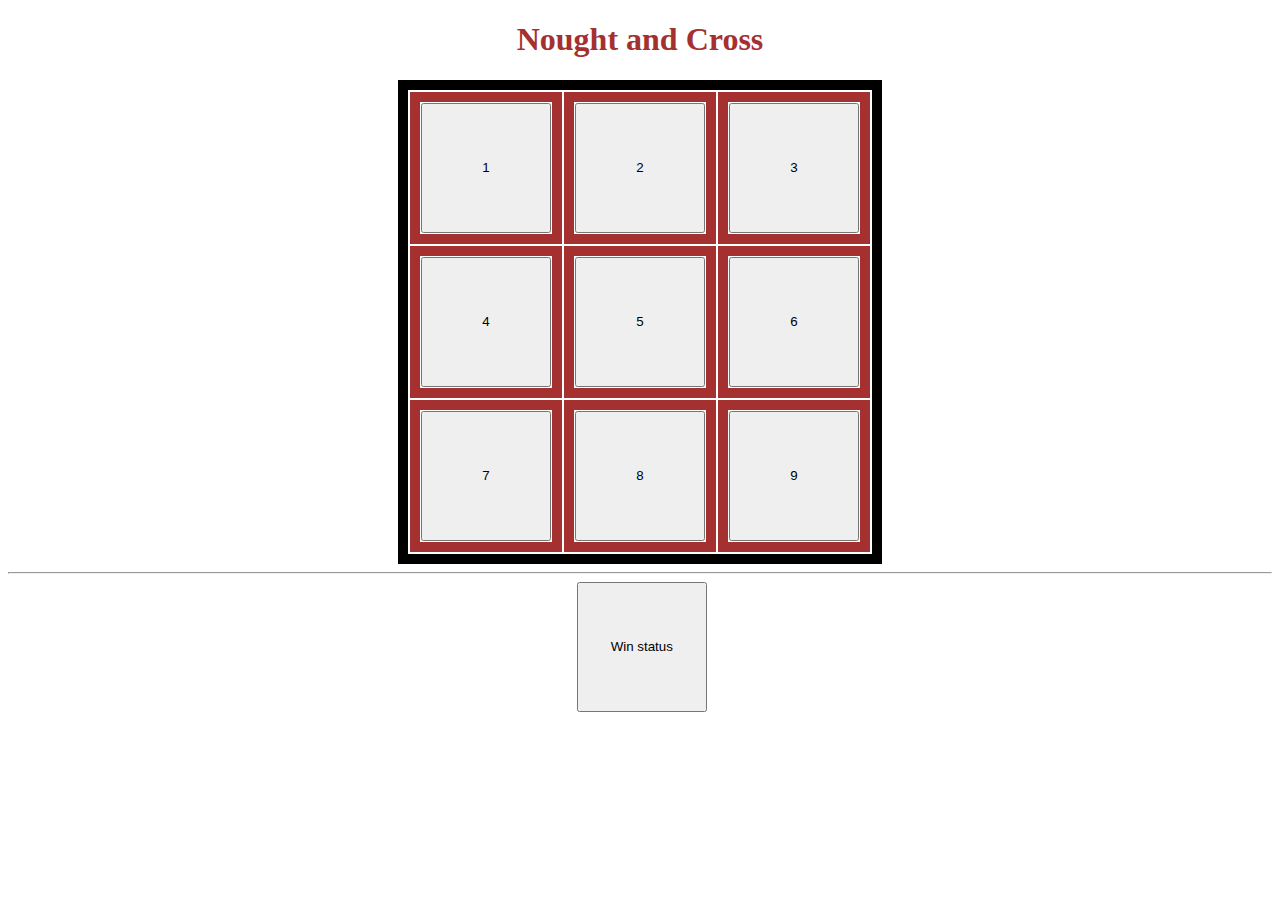
==== noughtAndCross.html @ ded521b0 "working on when its a tie" ====
<!DOCTYPE html>
<html lang="en">
  <head>
    <meta charset="UTF-8" />
    <meta http-equiv="X-UA-Compatible" content="IE=edge" />
    <meta name="viewport" content="width=device-width, initial-scale=1.0" />
    <link href="./noughtAndCross.css" rel="stylesheet" type="text/css" />
    <script src="./noughtAndCross.js" defer></script>

    <title>Nought and Cross</title>
  </head>
  <body>
    <h1>Nought and Cross</h1>
    <section class="game">
      <table id="table">
        <tr>
          <td><button id="1">1</button></td>
          <td><button id="2">2</button></td>
          <td><button id="3">3</button></td>
        </tr>
        <tr>
          <td><button id="4">4</button></td>
          <td><button id="5">5</button></td>
          <td><button id="6">6</button></td>
        </tr>
        <tr>
          <td><button id="7">7</button></td>
          <td><button id="8">8</button></td>
          <td><button id="9">9</button></td>
        </tr>
      </table>
      <hr />
      <button id="winstatus">Win status</button>
    </section>
  </body>
</html>
---- noughtAndCross.css ----
#table {
  border-color: black;
  border: solid;
  border-width: 10px;
  margin-left: auto;
  margin-right: auto;
  margin-top: auto;
  margin-bottom: auto;
}

table td {
  border: 10px solid #a53030;
}

td {
  height: 130px;
  width: 130px;
  text-align: center;
  vertical-align: middle;
}

h1 {
  text-align: center;
  color: #a53030;
}

button {
  height: 130px;
  width: 130px;
}

#winstatus {
  margin-left: 45%;
}
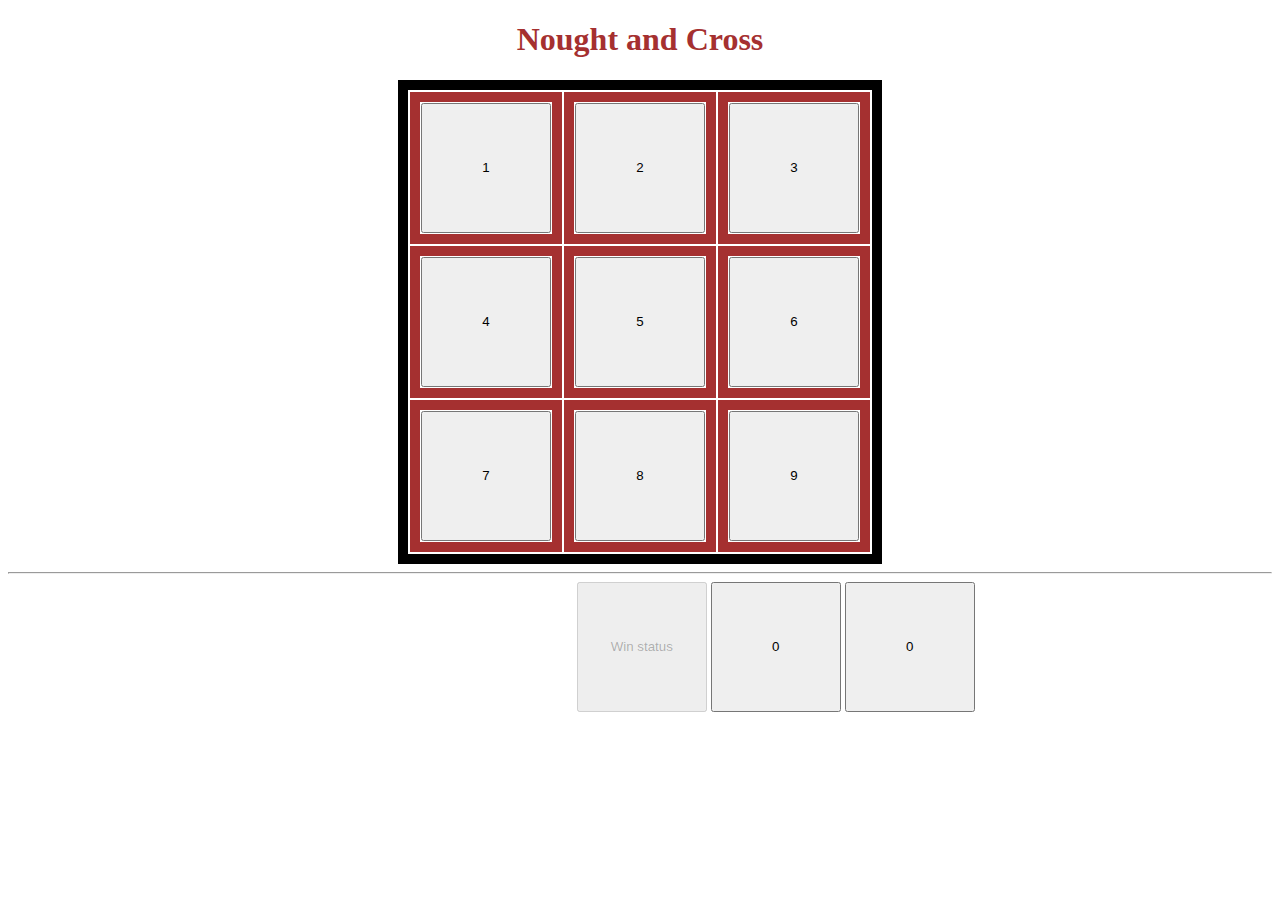
==== commit 26a4e935: "successfully alternates between two users and keeps score" ====
--- a/noughtAndCross.html
+++ b/noughtAndCross.html
@@ -31,6 +31,8 @@
       </table>
       <hr />
       <button id="winstatus">Win status</button>
+      <button id="scoreX">0</button>
+      <button id="scoreY">0</button>
     </section>
   </body>
 </html>
--- a/noughtAndCross.css
+++ b/noughtAndCross.css
@@ -31,4 +31,4 @@
 
 #winstatus {
   margin-left: 45%;
-}
+}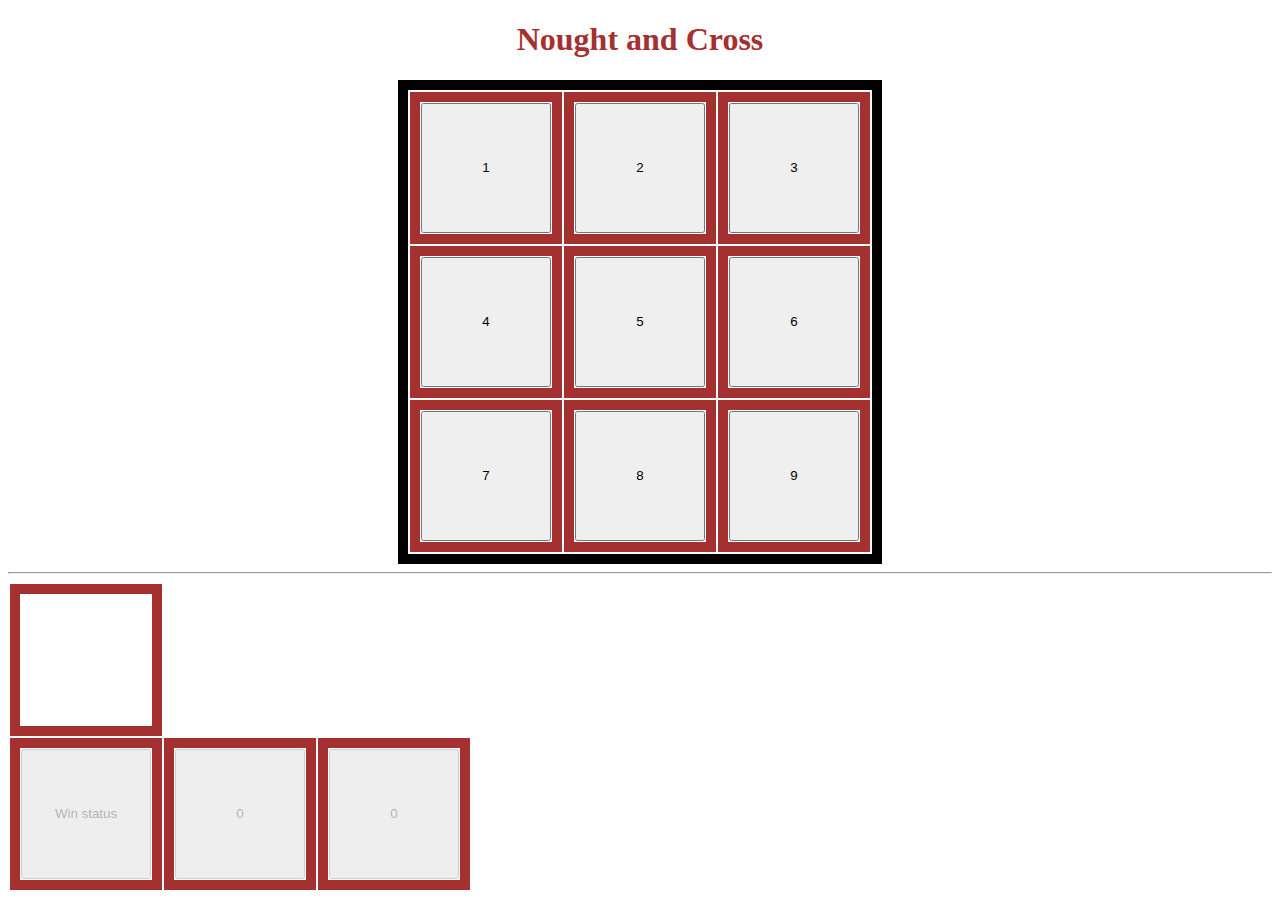
==== commit 458155b5: "modify css" ====
--- a/noughtAndCross.html
+++ b/noughtAndCross.html
@@ -30,9 +30,16 @@
         </tr>
       </table>
       <hr />
-      <button id="winstatus">Win status</button>
-      <button id="scoreX">0</button>
-      <button id="scoreY">0</button>
+      <table>
+        <tr>
+          <td></td>
+        </tr>
+        <tr>
+          <td><button id="winstatus">Win status</button></td>
+          <td><button id="scoreX">0</button></td>
+          <td><button id="scoreY">0</button></td>
+        </tr>
+      </table>
     </section>
   </body>
 </html>
--- a/noughtAndCross.css
+++ b/noughtAndCross.css
@@ -28,7 +28,3 @@
   height: 130px;
   width: 130px;
 }
-
-#winstatus {
-  margin-left: 45%;
-}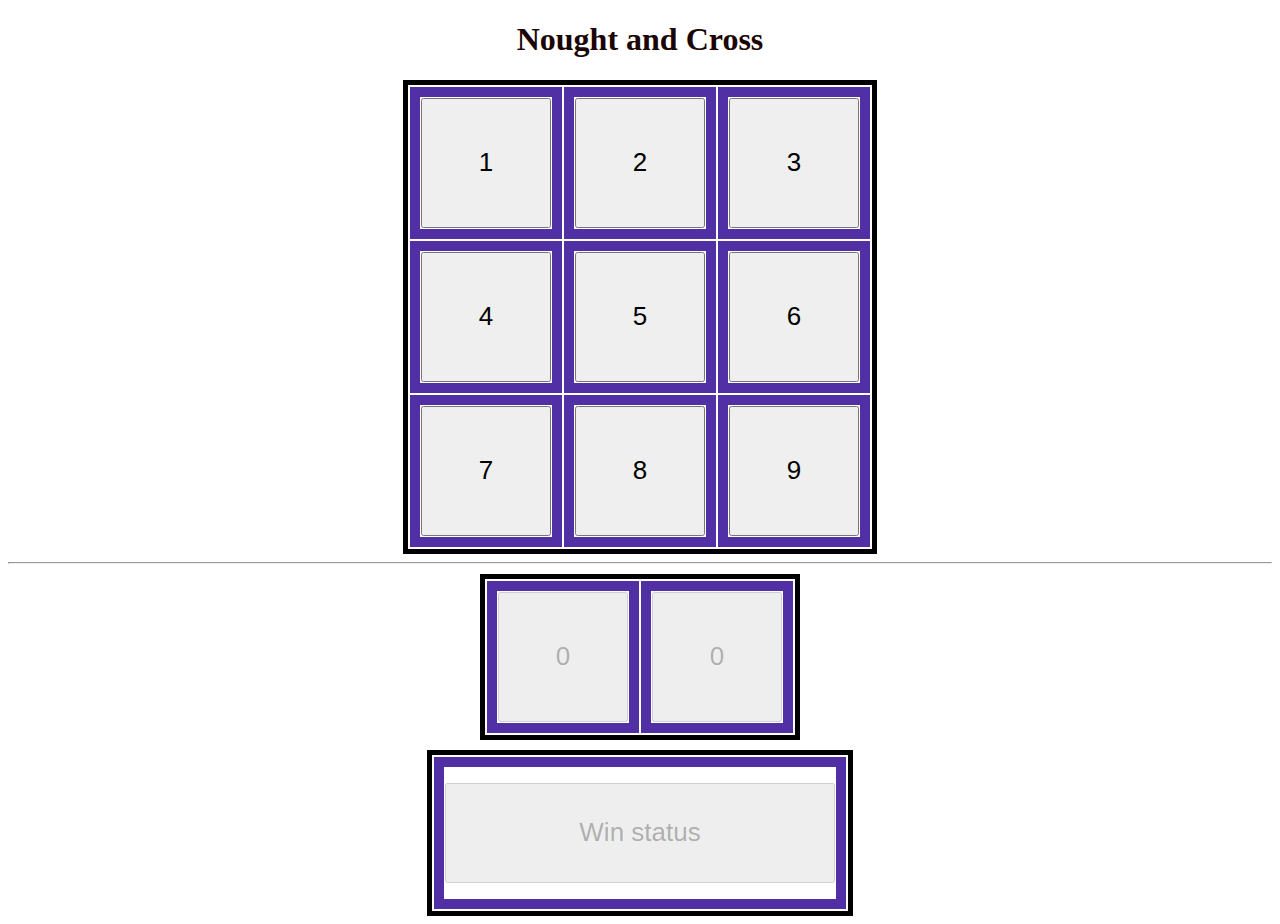
==== commit b81b7367: "working code" ====
--- a/noughtAndCross.html
+++ b/noughtAndCross.html
@@ -30,14 +30,15 @@
         </tr>
       </table>
       <hr />
-      <table>
+      <table class="table2">
         <tr>
-          <td></td>
+          <td><button id="scoreX">0</button></td>
+          <td><button id="scoreY">0</button></td>
         </tr>
+      </table>
+      <table class="table3">
         <tr>
           <td><button id="winstatus">Win status</button></td>
-          <td><button id="scoreX">0</button></td>
-          <td><button id="scoreY">0</button></td>
         </tr>
       </table>
     </section>
--- a/noughtAndCross.css
+++ b/noughtAndCross.css
@@ -1,18 +1,17 @@
-#table {
+#table,
+.table2,
+.table3 {
   border-color: black;
   border: solid;
-  border-width: 10px;
+  border-width: 5px;
   margin-left: auto;
   margin-right: auto;
   margin-top: auto;
   margin-bottom: auto;
 }
 
-table td {
-  border: 10px solid #a53030;
-}
-
 td {
+  border: 10px solid #5130a5;
   height: 130px;
   width: 130px;
   text-align: center;
@@ -21,10 +20,26 @@
 
 h1 {
   text-align: center;
-  color: #a53030;
+  color: #1b0505;
 }
 
 button {
   height: 130px;
   width: 130px;
 }
+
+#winstatus {
+  height: 100px;
+  width: 390px;
+}
+
+.table3,
+.table2 {
+  margin-left: auto;
+  margin-right: auto;
+  margin-top: 10px;
+}
+
+button {
+  font-size: 26px;
+}
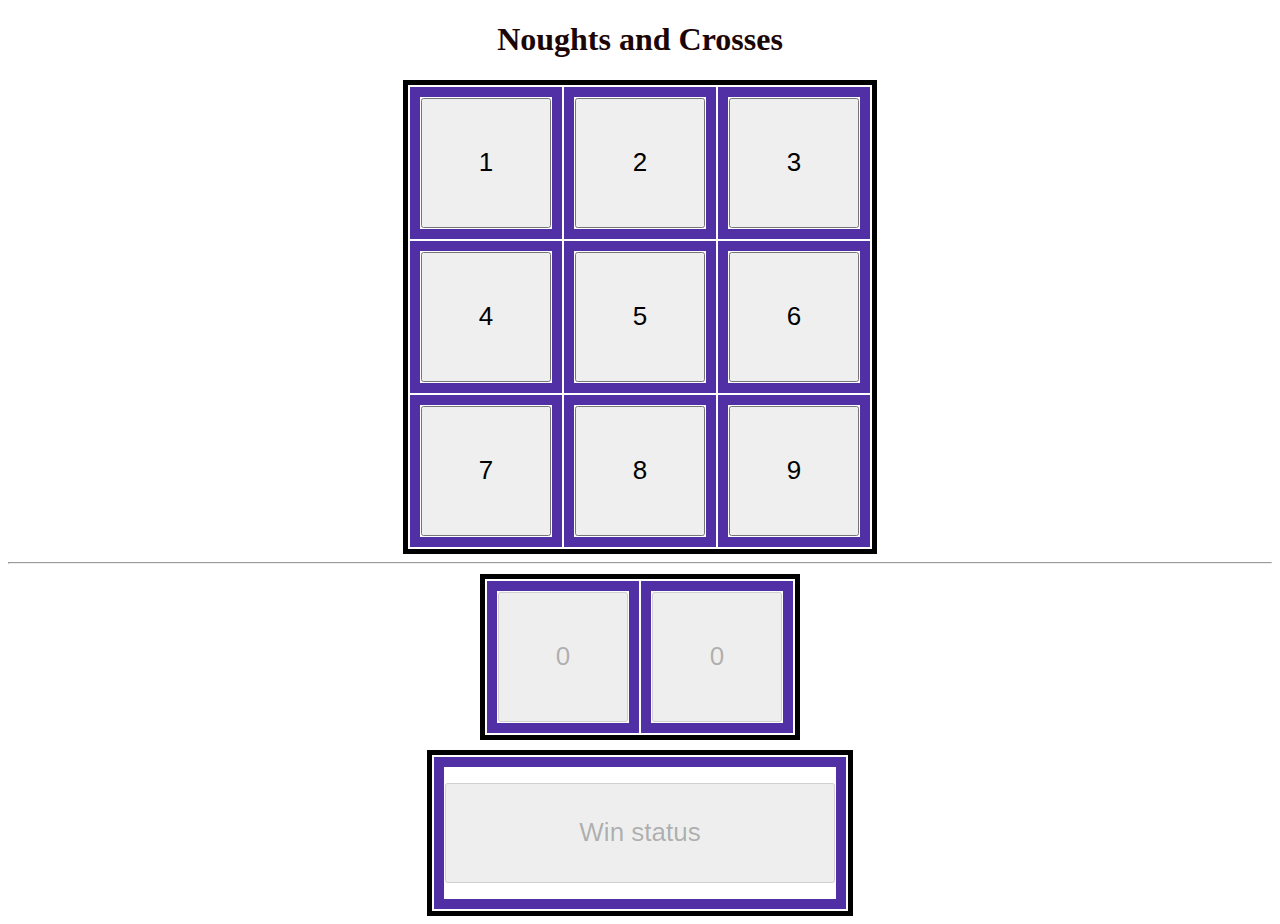
==== commit 9e0e02e1: "modify" ====
--- a/noughtAndCross.html
+++ b/noughtAndCross.html
@@ -10,7 +10,7 @@
     <title>Nought and Cross</title>
   </head>
   <body>
-    <h1>Nought and Cross</h1>
+    <h1>Noughts and Crosses</h1>
     <section class="game">
       <table id="table">
         <tr>
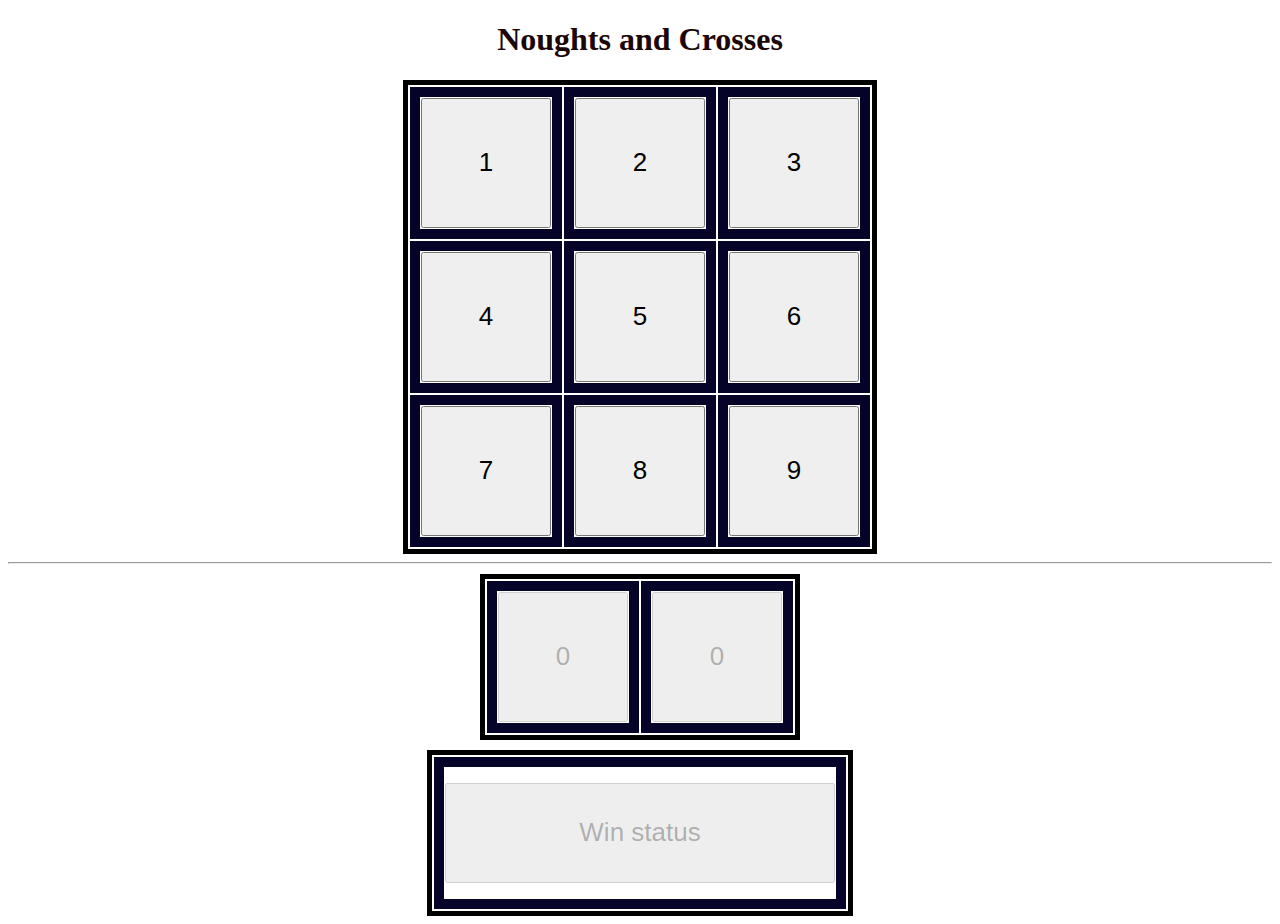
==== commit 32119f98: "all working app" ====
--- a/noughtAndCross.html
+++ b/noughtAndCross.html
@@ -6,9 +6,9 @@
     <meta name="viewport" content="width=device-width, initial-scale=1.0" />
     <link href="./noughtAndCross.css" rel="stylesheet" type="text/css" />
     <script src="./noughtAndCross.js" defer></script>
+    
+  </head>
 
-    <title>Nought and Cross</title>
-  </head>
   <body>
     <h1>Noughts and Crosses</h1>
     <section class="game">
--- a/noughtAndCross.css
+++ b/noughtAndCross.css
@@ -1,3 +1,5 @@
+
+
 #table,
 .table2,
 .table3 {
@@ -11,7 +13,7 @@
 }
 
 td {
-  border: 10px solid #5130a5;
+  border: 10px solid #050428;
   height: 130px;
   width: 130px;
   text-align: center;
